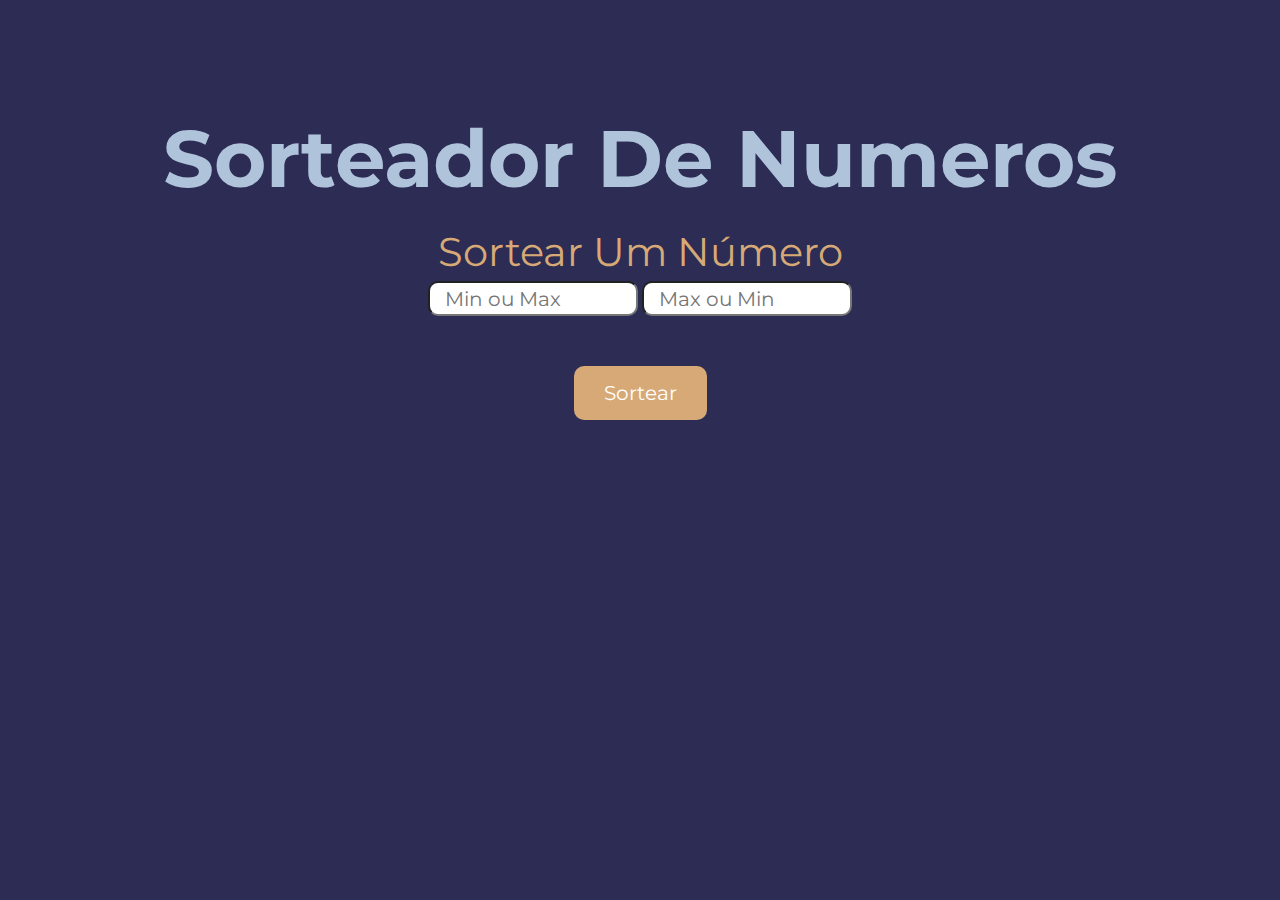
==== html/index.html @ 66b53391 "Primeira verção" ====
<!DOCTYPE html>
<html lang="pt-br">

<head>
    <meta charset="UTF-8">
    <meta name="viewport" content="width=device-width, initial-scale=1.0">
    <link rel="stylesheet" href="../styles.css">
    <title>Sorteador</title>
</head>

<body>
    <h1>Sorteador De Numeros</h1>
    <p>Sortear Um Número</p>
    <div id="input-div">
        <input placeholder="Min ou Max" class="input" id="input1" type="number">
        <input placeholder="Max ou Min" class="input" id="input2" type="number">          
        <p id="resultado"></p>
        <button id="button">Sortear</button>
    </div>
</body>

<script src="../arquivo.js"></script>

</html>
---- styles.css ----
@import url('https://fonts.googleapis.com/css2?family=Montserrat:ital,wght@0,100..900;1,100..900&family=Oswald:wght@200..700&family=Roboto:ital,wght@0,100;0,300;0,400;0,500;0,700;0,900;1,100;1,300;1,400;1,500;1,700;1,900&display=swap');

*{

    font-family: "Montserrat", serif;
    margin: 0;
    padding: 0;
    box-sizing: border-box;

}

body{

    background-color: #2C2C54;

}

h1{

    display: flex;
    justify-content: center;
    margin-top: 110px;
    font-size: 80px;
    color: #AFC4DB;

}

p{

    display: flex;
    justify-content: center;
    margin-top: 20px;
    font-size: 40px;
    color: #D7A976;

}

#input-div{
    display: block; /* Altera para block para que os inputs fiquem em uma linha embaixo */
    justify-content: center;
    gap: 20px;
    text-align: center; /* Opcional: para centralizar os inputs */
}

.input{
    margin-top: 5px;
    border-radius: 10px;
    width: 210px;
    height: 35px;
    color: black;
    font-size: 20px;
    padding-left: 15px;
    cursor: pointer;
    margin-bottom: 10px; /* Adiciona um espaçamento entre os inputs e o botão */
}

#button {
    display: block; /* Faz o botão ocupar toda a linha */
    margin: 20px auto; /* Centraliza o botão horizontalmente */
    background-color: #D7A976;
    color: #ffffff; 
    cursor: pointer;
    border-radius: 10px; 
    border: none; 
    font-size: 20px; 
    padding: 15px 30px; 
    transition: background-color 0.3s; 
}

#button:hover{
    opacity: 0.8;
}

#button:active{
    opacity: 0.5;
}
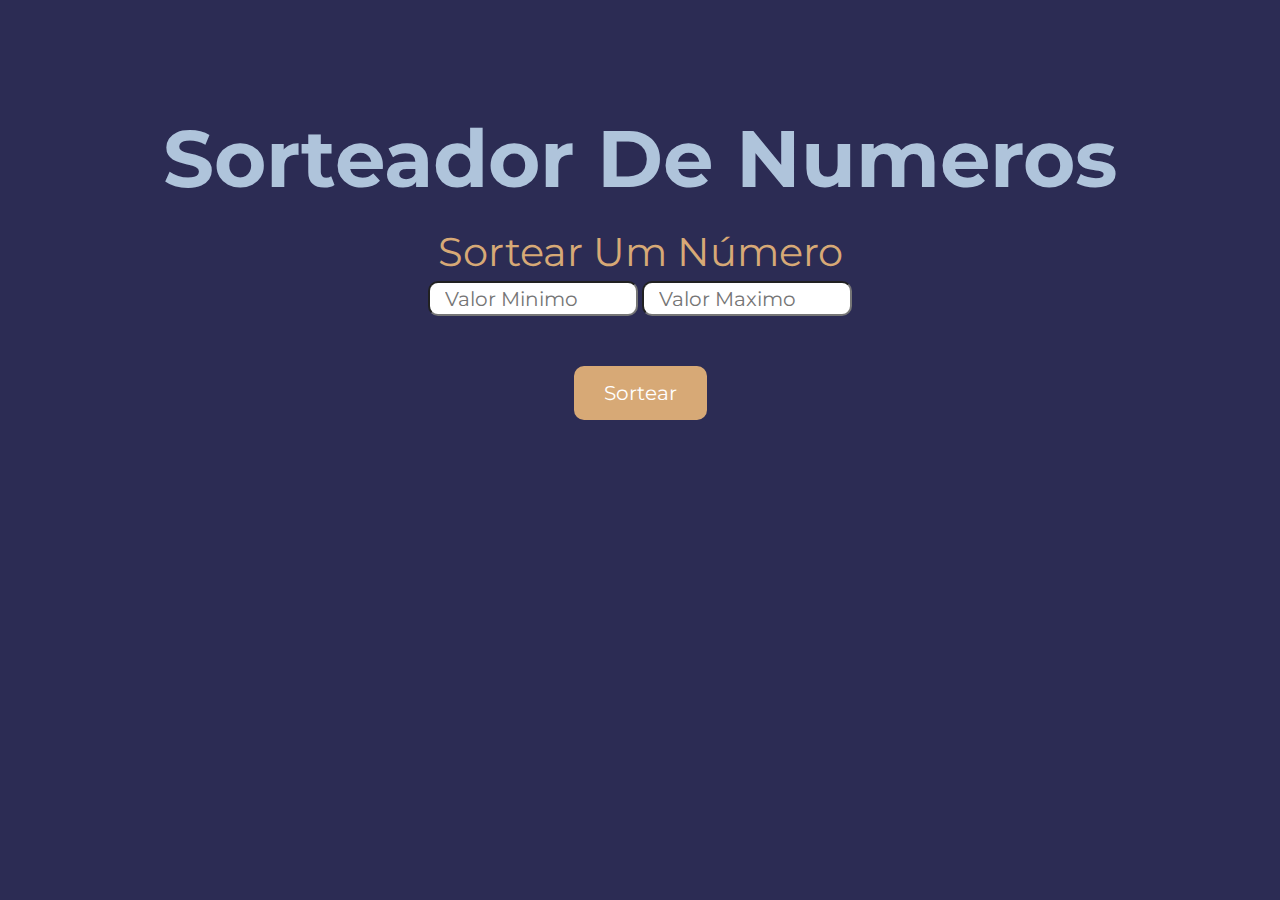
==== commit 5f5482f0: "Melhoras no formato do codigo" ====
--- a/html/index.html
+++ b/html/index.html
@@ -12,8 +12,8 @@
     <h1>Sorteador De Numeros</h1>
     <p>Sortear Um Número</p>
     <div id="input-div">
-        <input placeholder="Min ou Max" class="input" id="input1" type="number">
-        <input placeholder="Max ou Min" class="input" id="input2" type="number">          
+        <input placeholder="Valor Minimo" class="input" id="input1" type="number">
+        <input placeholder="Valor Maximo" class="input" id="input2" type="number">          
         <p id="resultado"></p>
         <button id="button">Sortear</button>
     </div>
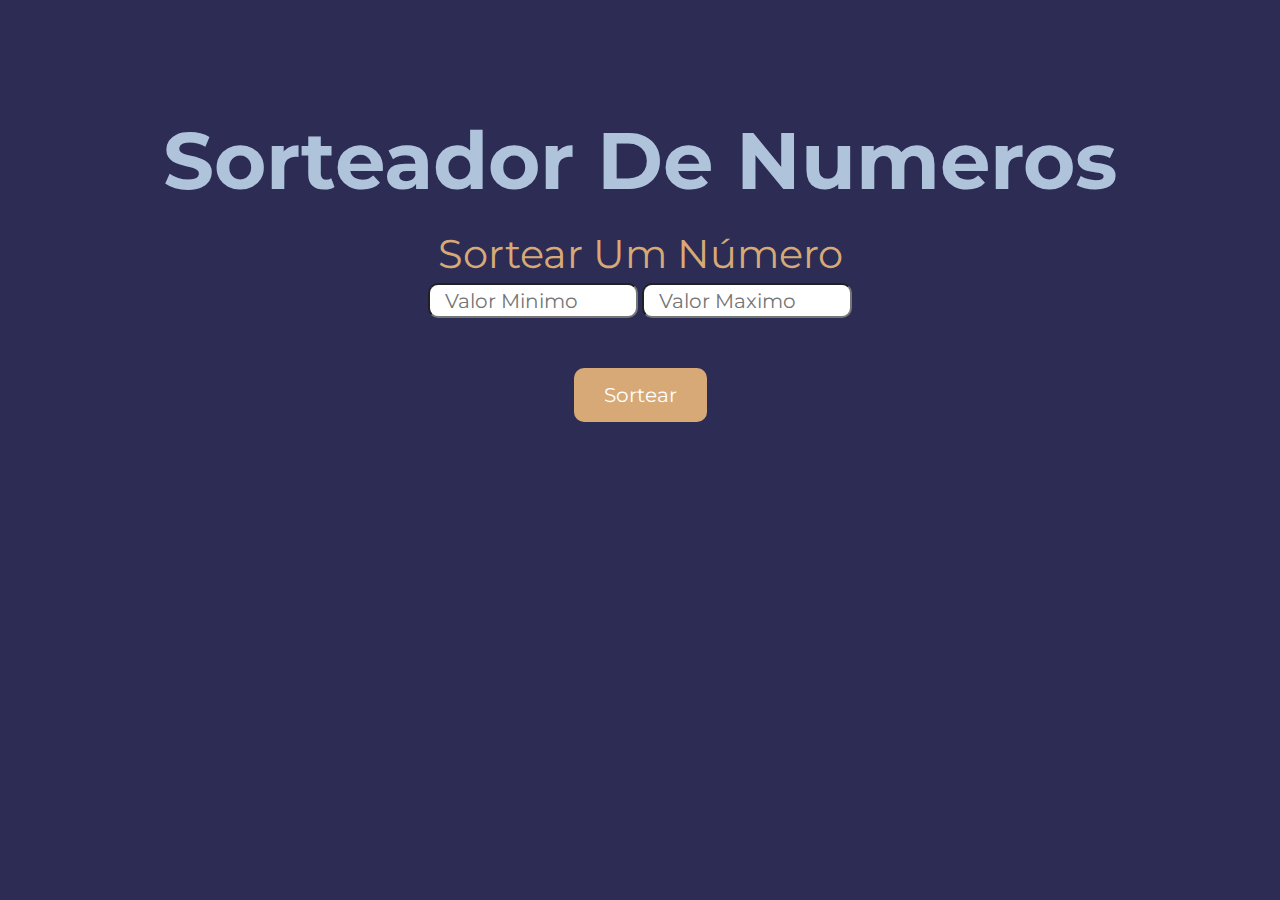
==== commit 8ebd69f0: "Primeira versão" ====
--- a/html/index.html
+++ b/html/index.html
@@ -22,3 +22,4 @@
 <script src="../arquivo.js"></script>
 
 </html>
+
--- a/styles.css
+++ b/styles.css
@@ -19,7 +19,7 @@
 
     display: flex;
     justify-content: center;
-    margin-top: 110px;
+    margin-top: 112px;
     font-size: 80px;
     color: #AFC4DB;
 
